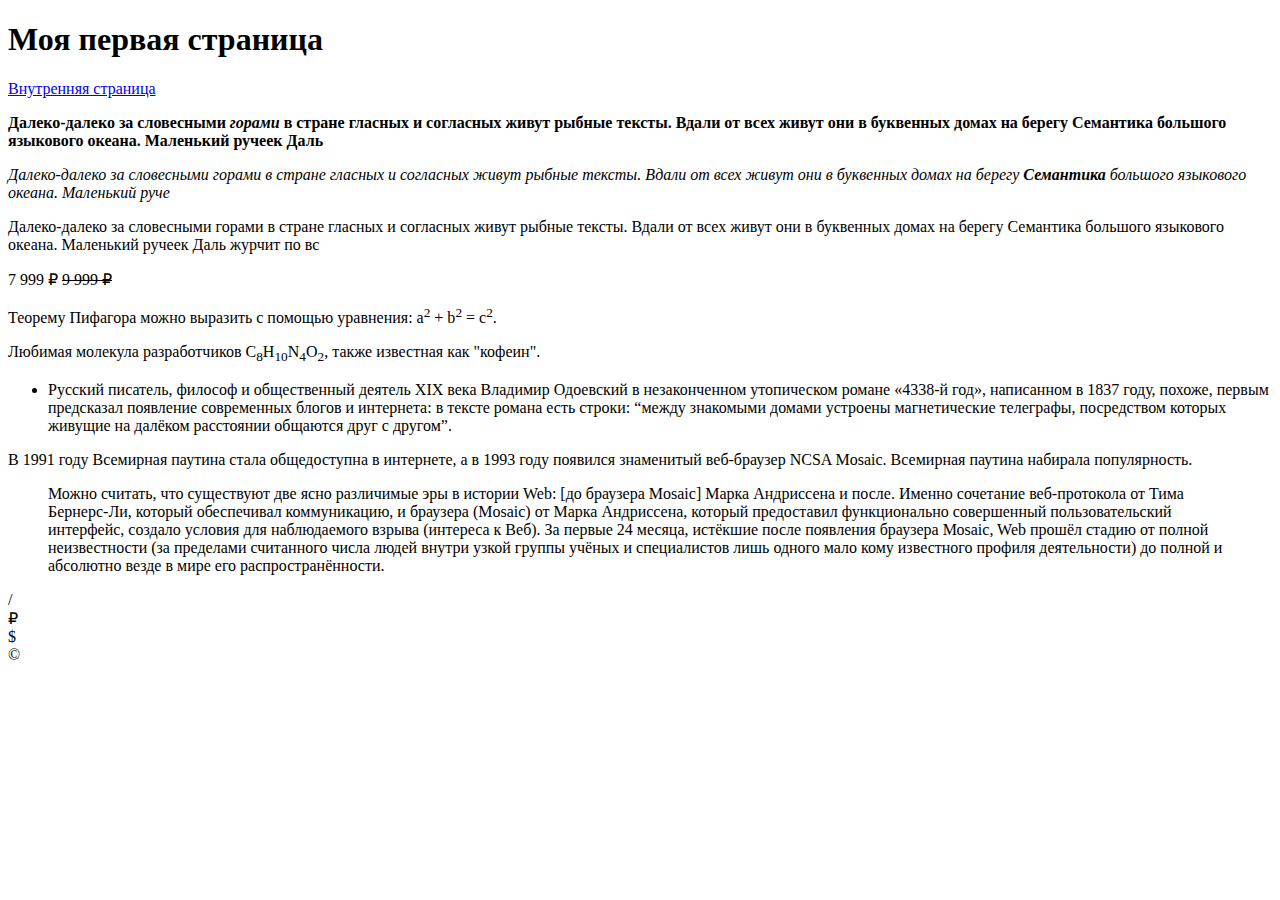
==== m01/index.html @ 1539389b "start" ====
<!DOCTYPE html>
<html lang="en">
<head>
    <meta charset="UTF-8">
    <title>Title</title>
</head>
<body>
    <h1>Моя первая страница</h1>
    <a href="pages/page.html">Внутренняя страница</a>
    <p><b>Далеко-далеко за словесными <em>горами</em> в стране гласных и согласных живут рыбные тексты. Вдали от всех живут они в буквенных домах на берегу Семантика большого языкового океана. Маленький ручеек Даль </b></p>
    <p><i>Далеко-далеко за словесными горами в стране гласных и согласных живут рыбные тексты. Вдали от всех живут они в буквенных домах на берегу <strong>Семантика</strong> большого языкового океана. Маленький руче</i></p>
    <p>Далеко-далеко за словесными горами в стране гласных и согласных живут рыбные тексты. Вдали от всех живут они в буквенных домах на берегу Семантика большого языкового океана. Маленький ручеек Даль журчит по вс</p>

    <span>7 999 &#8381;</span>
    <del>9 999 &#8381;</del>
    <p>Теорему Пифагора можно выразить с помощью уравнения: a<sup>2</sup> + b<sup>2</sup> = c<sup>2</sup>.</p>

    <p>Любимая молекула разработчиков C<sub>8</sub>H<sub>10</sub>N<sub>4</sub>O<sub>2</sub>, также известная как "кофеин".</p>
    <ul>
    <li>Русский писатель, философ и общественный деятель XIX века Владимир Одоевский в незаконченном утопическом романе «4338-й год», написанном в 1837 году, похоже, первым предсказал появление современных блогов и интернета: в тексте романа есть строки: <q>между знакомыми домами устроены магнетические телеграфы, посредством которых живущие на далёком расстоянии общаются друг с другом</q>.
    </li>
    </ul>

    <p>В 1991 году Всемирная паутина стала общедоступна в интернете, а в 1993 году появился знаменитый веб-браузер NCSA Mosaic. Всемирная паутина набирала популярность.</p>

    <blockquote>Можно считать, что существуют две ясно различимые эры в истории Web: [до браузера Mosaic] Марка Андриссена и после. Именно сочетание веб-протокола от Тима Бернерс-Ли, который обеспечивал коммуникацию, и браузера (Mosaic) от Марка Андриссена, который предоставил функционально совершенный пользовательский интерфейс, создало условия для наблюдаемого взрыва (интереса к Веб). За первые 24 месяца, истёкшие после появления браузера Моsaic, Web прошёл стадию от полной неизвестности (за пределами считанного числа людей внутри узкой группы учёных и специалистов лишь одного мало кому известного профиля деятельности) до полной и абсолютно везде в мире его распространённости.</blockquote>
    &#47;<br>
    &#8381;<br>
    &#36;<br>
    &#169;<br>
</body>
</html>
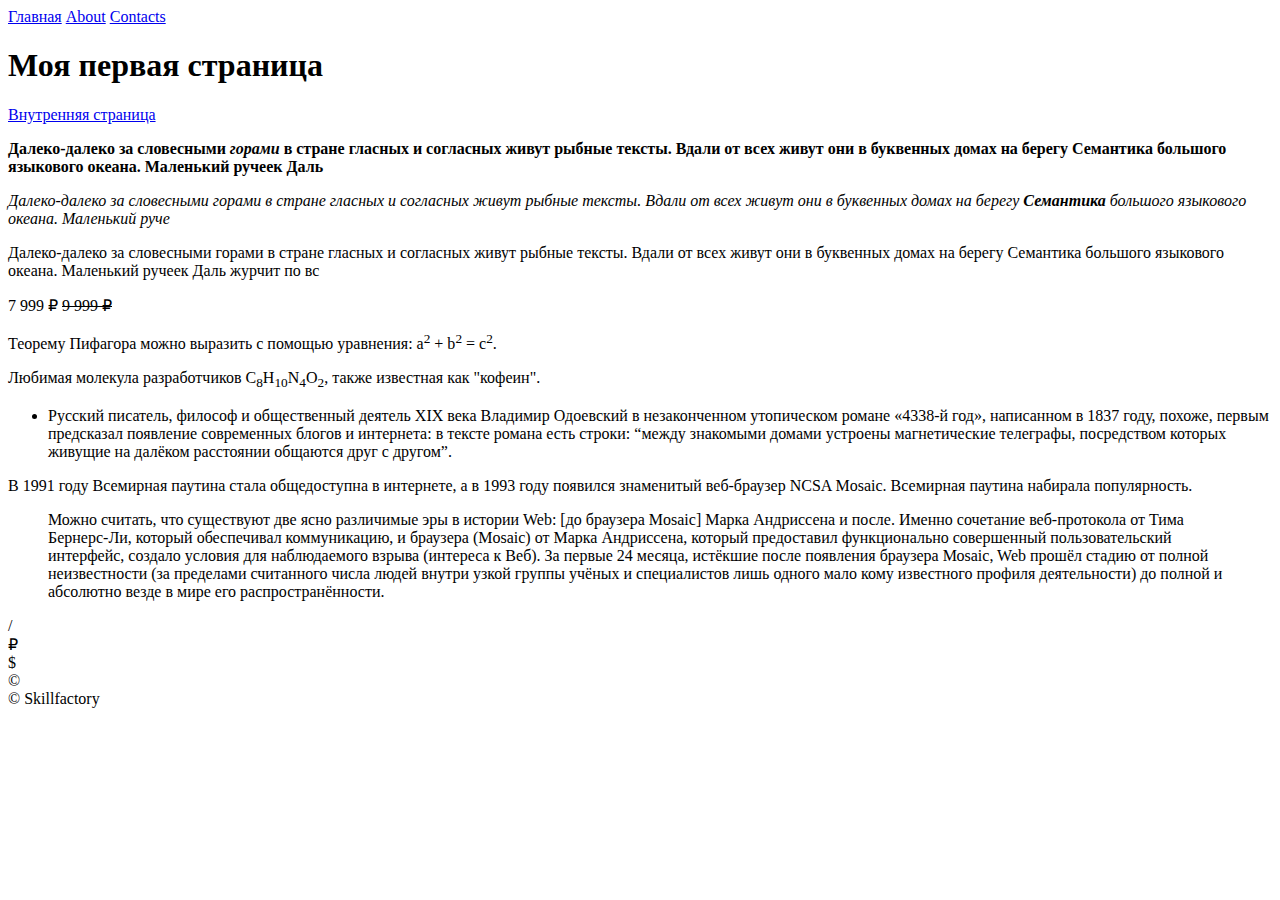
==== commit 9921decc: "image" ====
--- a/m01/index.html
+++ b/m01/index.html
@@ -2,31 +2,41 @@
 <html lang="en">
 <head>
     <meta charset="UTF-8">
-    <title>Title</title>
+    <title>Моя первая страница</title>
 </head>
 <body>
-    <h1>Моя первая страница</h1>
-    <a href="pages/page.html">Внутренняя страница</a>
-    <p><b>Далеко-далеко за словесными <em>горами</em> в стране гласных и согласных живут рыбные тексты. Вдали от всех живут они в буквенных домах на берегу Семантика большого языкового океана. Маленький ручеек Даль </b></p>
-    <p><i>Далеко-далеко за словесными горами в стране гласных и согласных живут рыбные тексты. Вдали от всех живут они в буквенных домах на берегу <strong>Семантика</strong> большого языкового океана. Маленький руче</i></p>
-    <p>Далеко-далеко за словесными горами в стране гласных и согласных живут рыбные тексты. Вдали от всех живут они в буквенных домах на берегу Семантика большого языкового океана. Маленький ручеек Даль журчит по вс</p>
+    <header>
+        <a href="#">Главная</a>
+        <a href="pages/about.html">About</a>
+        <a href="pages/contacts">Contacts</a>
+    </header>
+    <main>
+        <h1>Моя первая страница</h1>
+        <a href="pages/page.html">Внутренняя страница</a>
+        <p><b>Далеко-далеко за словесными <em>горами</em> в стране гласных и согласных живут рыбные тексты. Вдали от всех живут они в буквенных домах на берегу Семантика большого языкового океана. Маленький ручеек Даль </b></p>
+        <p><i>Далеко-далеко за словесными горами в стране гласных и согласных живут рыбные тексты. Вдали от всех живут они в буквенных домах на берегу <strong>Семантика</strong> большого языкового океана. Маленький руче</i></p>
+        <p>Далеко-далеко за словесными горами в стране гласных и согласных живут рыбные тексты. Вдали от всех живут они в буквенных домах на берегу Семантика большого языкового океана. Маленький ручеек Даль журчит по вс</p>
 
-    <span>7 999 &#8381;</span>
-    <del>9 999 &#8381;</del>
-    <p>Теорему Пифагора можно выразить с помощью уравнения: a<sup>2</sup> + b<sup>2</sup> = c<sup>2</sup>.</p>
+        <span>7 999 &#8381;</span>
+        <del>9 999 &#8381;</del>
+        <p>Теорему Пифагора можно выразить с помощью уравнения: a<sup>2</sup> + b<sup>2</sup> = c<sup>2</sup>.</p>
 
-    <p>Любимая молекула разработчиков C<sub>8</sub>H<sub>10</sub>N<sub>4</sub>O<sub>2</sub>, также известная как "кофеин".</p>
-    <ul>
-    <li>Русский писатель, философ и общественный деятель XIX века Владимир Одоевский в незаконченном утопическом романе «4338-й год», написанном в 1837 году, похоже, первым предсказал появление современных блогов и интернета: в тексте романа есть строки: <q>между знакомыми домами устроены магнетические телеграфы, посредством которых живущие на далёком расстоянии общаются друг с другом</q>.
-    </li>
-    </ul>
+        <p>Любимая молекула разработчиков C<sub>8</sub>H<sub>10</sub>N<sub>4</sub>O<sub>2</sub>, также известная как "кофеин".</p>
+        <ul>
+        <li>Русский писатель, философ и общественный деятель XIX века Владимир Одоевский в незаконченном утопическом романе «4338-й год», написанном в 1837 году, похоже, первым предсказал появление современных блогов и интернета: в тексте романа есть строки: <q>между знакомыми домами устроены магнетические телеграфы, посредством которых живущие на далёком расстоянии общаются друг с другом</q>.
+        </li>
+        </ul>
 
-    <p>В 1991 году Всемирная паутина стала общедоступна в интернете, а в 1993 году появился знаменитый веб-браузер NCSA Mosaic. Всемирная паутина набирала популярность.</p>
+        <p>В 1991 году Всемирная паутина стала общедоступна в интернете, а в 1993 году появился знаменитый веб-браузер NCSA Mosaic. Всемирная паутина набирала популярность.</p>
 
-    <blockquote>Можно считать, что существуют две ясно различимые эры в истории Web: [до браузера Mosaic] Марка Андриссена и после. Именно сочетание веб-протокола от Тима Бернерс-Ли, который обеспечивал коммуникацию, и браузера (Mosaic) от Марка Андриссена, который предоставил функционально совершенный пользовательский интерфейс, создало условия для наблюдаемого взрыва (интереса к Веб). За первые 24 месяца, истёкшие после появления браузера Моsaic, Web прошёл стадию от полной неизвестности (за пределами считанного числа людей внутри узкой группы учёных и специалистов лишь одного мало кому известного профиля деятельности) до полной и абсолютно везде в мире его распространённости.</blockquote>
-    &#47;<br>
-    &#8381;<br>
-    &#36;<br>
-    &#169;<br>
+        <blockquote>Можно считать, что существуют две ясно различимые эры в истории Web: [до браузера Mosaic] Марка Андриссена и после. Именно сочетание веб-протокола от Тима Бернерс-Ли, который обеспечивал коммуникацию, и браузера (Mosaic) от Марка Андриссена, который предоставил функционально совершенный пользовательский интерфейс, создало условия для наблюдаемого взрыва (интереса к Веб). За первые 24 месяца, истёкшие после появления браузера Моsaic, Web прошёл стадию от полной неизвестности (за пределами считанного числа людей внутри узкой группы учёных и специалистов лишь одного мало кому известного профиля деятельности) до полной и абсолютно везде в мире его распространённости.</blockquote>
+        &#47;<br>
+        &#8381;<br>
+        &#36;<br>
+        &#169;<br>
+    </main>
+    <footer>
+        <span>&copy;&nbsp;Skillfactory</span>
+    </footer>
 </body>
 </html>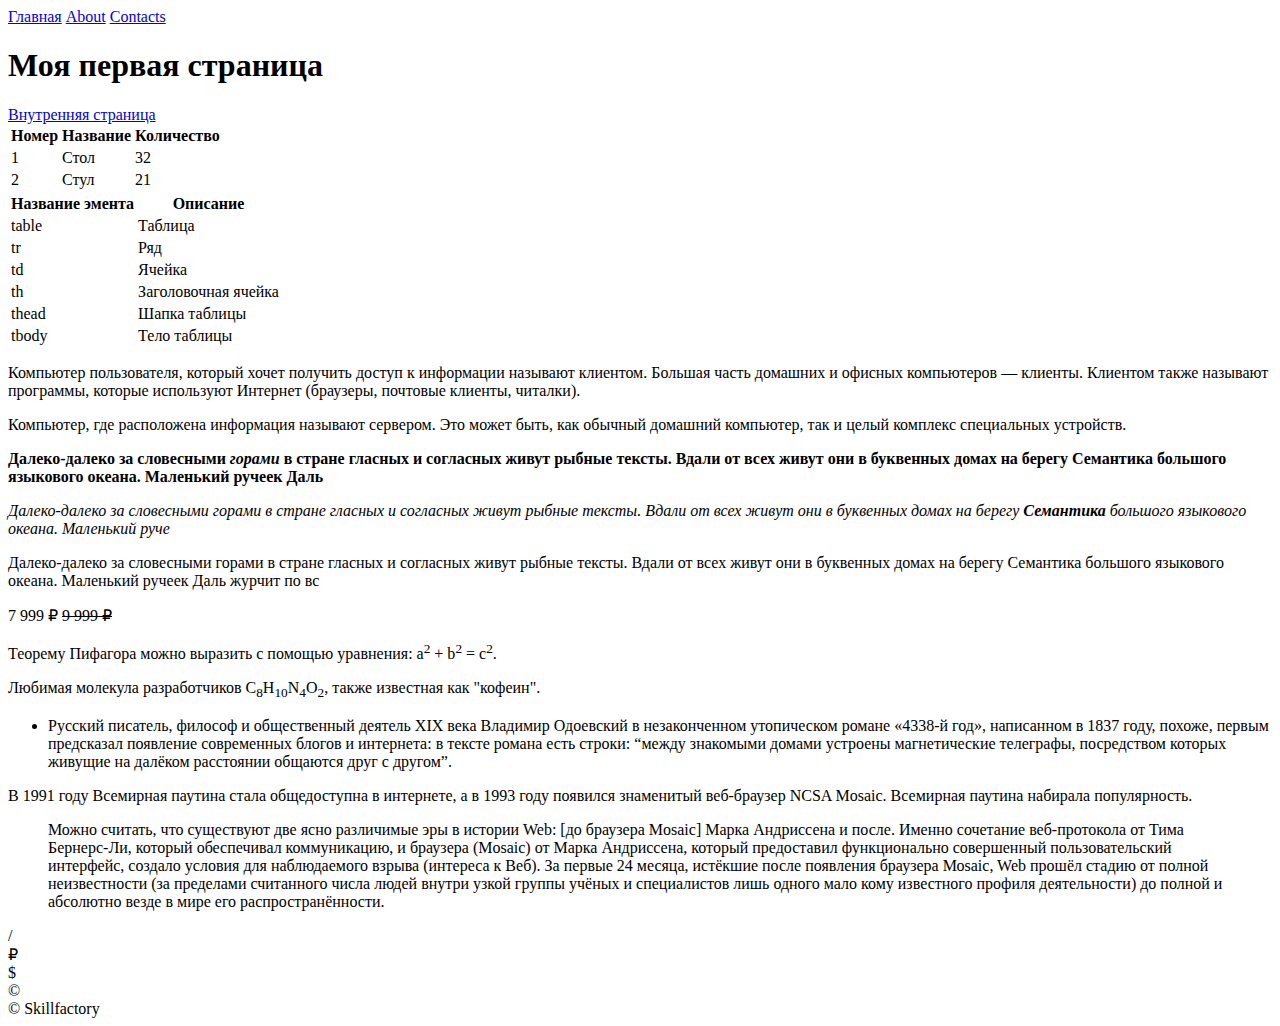
==== commit ec4e7bde: "20201214-01" ====
--- a/m01/index.html
+++ b/m01/index.html
@@ -3,6 +3,7 @@
 <head>
     <meta charset="UTF-8">
     <title>Моя первая страница</title>
+    <link rel="stylesheet" type="text/css" href="style.css">
 </head>
 <body>
     <header>
@@ -13,6 +14,65 @@
     <main>
         <h1>Моя первая страница</h1>
         <a href="pages/page.html">Внутренняя страница</a>
+        <table class="items">
+    <thead>
+    <tr>
+        <th>Номер</th>
+        <th>Название</th>
+        <th>Количество</th>
+    </tr>    
+    </thead>
+    <tbody>
+        <tr>
+            <td>1</td>
+            <td>Стол</td>
+            <td>32</td>
+        </tr>
+        <tr>
+            <td>2</td>
+            <td>Стул</td>
+            <td>21</td>
+        </tr>
+    </tbody>
+</table>
+        <table class="items2">
+            <thead>
+                <tr>
+                    <th>Название эмента</th>
+                    <th>Описание</th>
+                </tr>
+            </thead>
+            <tbody>
+                <tr>
+                    <td>table</td>
+                    <td>Таблица</td>
+                </tr>
+                <tr>
+                    <td>tr</td>
+                    <td>Ряд</td>
+                </tr>
+                <tr>
+                    <td>td</td>
+                    <td>Ячейка</td>
+                </tr>
+                <tr>
+                    <td>th</td>
+                    <td>Заголовочная ячейка</td>
+                </tr>
+                <tr>
+                    <td>thead</td>
+                    <td>Шапка таблицы</td>
+                </tr>
+                <tr>
+                    <td>tbody</td>
+                    <td>Тело таблицы</td>
+                </tr>
+            </tbody>
+        </table>
+        <p>
+            <p>Компьютер пользователя, который хочет получить доступ к информации называют <span class="client-text">клиентом</span>. Большая часть домашних и офисных компьютеров — клиенты. Клиентом также называют программы, которые используют <span class="internet-text">Интернет</span> (<span class="browser-text">браузеры</span>, почтовые клиенты, читалки).</p>
+            <p>Компьютер, где расположена информация называют <span class="server-text">сервером</span>. Это может быть, как обычный домашний компьютер, так и целый комплекс специальных устройств.</p>
+        </p>
         <p><b>Далеко-далеко за словесными <em>горами</em> в стране гласных и согласных живут рыбные тексты. Вдали от всех живут они в буквенных домах на берегу Семантика большого языкового океана. Маленький ручеек Даль </b></p>
         <p><i>Далеко-далеко за словесными горами в стране гласных и согласных живут рыбные тексты. Вдали от всех живут они в буквенных домах на берегу <strong>Семантика</strong> большого языкового океана. Маленький руче</i></p>
         <p>Далеко-далеко за словесными горами в стране гласных и согласных живут рыбные тексты. Вдали от всех живут они в буквенных домах на берегу Семантика большого языкового океана. Маленький ручеек Даль журчит по вс</p>
